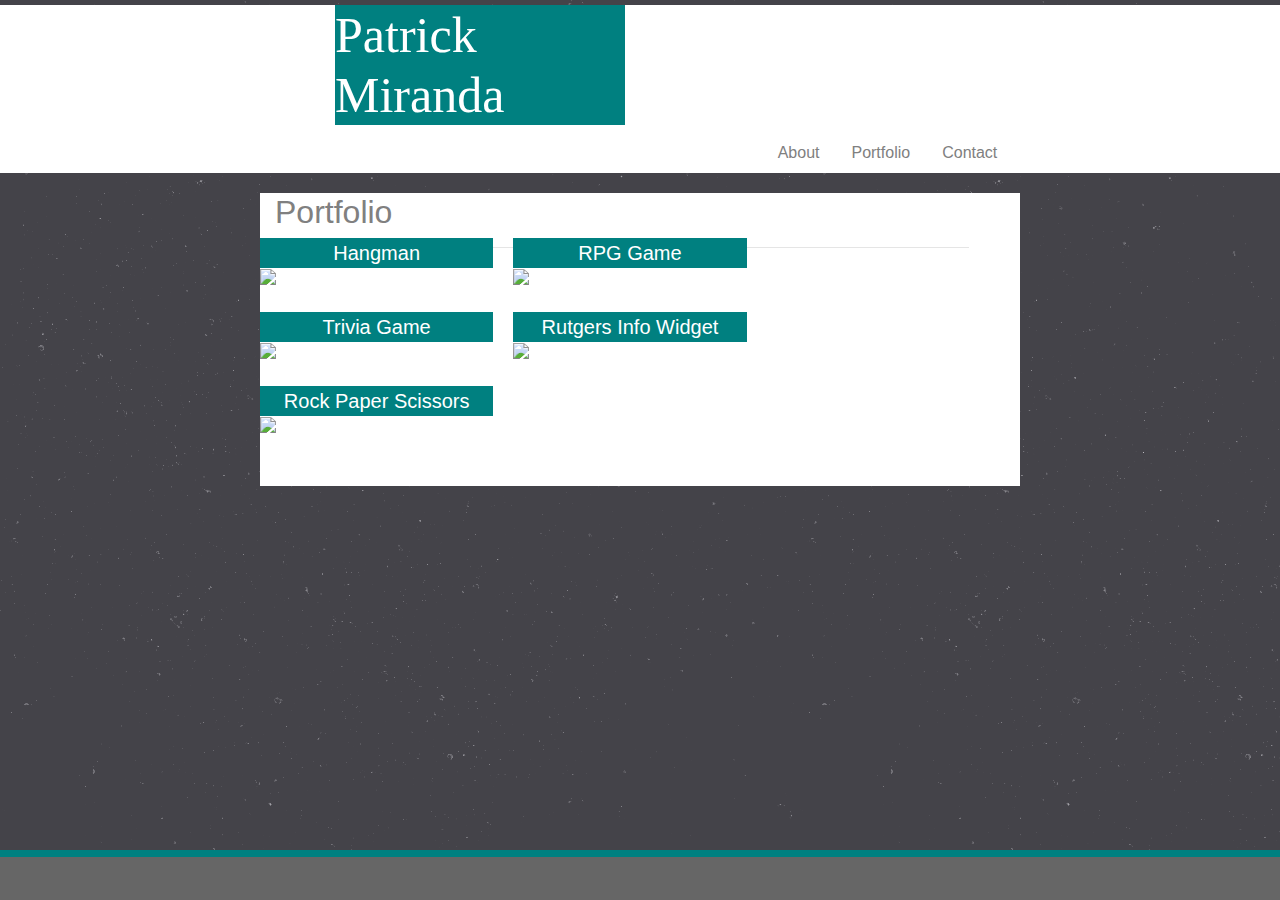
==== portfolio.html @ fc236326 "moved files out of folder" ====
<!DOCTYPE html>
<html lang="en">
<head>
 <link rel="stylesheet" href="https://maxcdn.bootstrapcdn.com/bootstrap/4.0.0/css/bootstrap.min.css" integrity="sha384-Gn5384xqQ1aoWXA+058RXPxPg6fy4IWvTNh0E263XmFcJlSAwiGgFAW/dAiS6JXm" crossorigin="anonymous">
    <meta charset="UTF-8">
    <meta name="viewport" content="width=device-width, initial-scale=1.0">
    <meta http-equiv="X-UA-Compatible" content="ie=edge">
    <link rel="stylesheet" type="text/css" href="assets/style.css">
    <title>Document</title>
</head>
<body>
        <div class="container-fluid">
                <div class="row align-items-end" style="background-color: white""width:960px">
                    <div class="col-lg-3 offset-lg-3 align-self-end">
                        <h1>Patrick Miranda</h1>
                    </div>
                    <div class="col-lg-4 offset-lg-7">
                        <nav class="nav">
                                <a class="nav-link" href="index.html">About</a>
                                <a class="nav-link" href="portfolio.html">Portfolio</a>
                                <a class="nav-link" href="contact.html">Contact</a>
                              </nav>
                    </div>
                </div>
            </div>
            <div class="container">
                <div class="row">
                    <div class="col-md-8 offset-md-2" style="background-color:white">
                        <h2>Portfolio</h2>
                        <hr / width="90%">
                        <div class="row">   
                
                            <div class="wrapper">
                            <img class="logo" src="Images/hangman.jpg">
                               
                                <div class ="link" href="">Hangman</div>
                             </div>   
                            
                        
                           
                       
                        
                            <div class="wrapper">
                            <img class="logo" src="Images/5563078.jpg">
                                <div class="link" href="">RPG Game</div>
                            
                             </div>
                    </div>
        
                    <div class="row">
                            <div class="wrapper">
                            <img class="logo" src="Images/We-Want-You.png">
                                
                                    <div class="link" href="">Trivia Game</div>
                             </div>
                        
        
                        
                            <div class="wrapper">
                            <img class="logo" src="Images/rutgers.jpg">
                                
                                <div class="link" href="">Rutgers Info Widget</div>
                            </div>         
                        
                    </div>        
                        
                    <div class="row">
                            <div class="wrapper">
                            <img class="logo" src="Images/download.jpg">
                                
                                <div class="link" href="">Rock Paper Scissors</div>
                            </div>  
                                   
                        
                    </div>
                    
                    </div>
                </div>
            </div>

            <div class="footer">
            </div>    
</body>
</html>
---- assets/style.css ----
body {
    background-image: url("../images/stardust_@2X.png")
}
h1 {
    color: white;
    background-color: teal;
    font-family: 'Times New Roman', Times, serif;
    height: 100%;
    font-size: 50px;
}
#profile-pic {
    float: left;
    width: 200px;
    padding: 10px;
}
.nav-link {
    color: gray;
}
h2 {
    color: gray;
}
.container-fluid {
    padding-bottom: 20px;
    padding-top: 5px;
}
#profile-pic {
    height: 300px;
}
p {
    margin: 50px;
    line-height: 40px;
}
#section {
    padding-bottom: 100px;
    width: 960px;
}
.footer {
    position: fixed;
    bottom: 0;
    width: 100%;
    height: 50px;
    background-color: #666666;
    border-top-style: solid;
    border-top-color: teal;
    border-top-width: 7px;
    z-index: 1;
}

.wrapper {
    position: relative;
    display: inline-block;
    padding-bottom: 20px;
    padding-right: 20px;
    width: 33.33%;
}
.logo {
    height: 200px;
}
.link {
    text-align: center;
    position: relative;
    font-size: 20px;
    color: white;
    background-color: teal;
    width: 100%;
    bottom: 50px;
    z-index: 1;
}
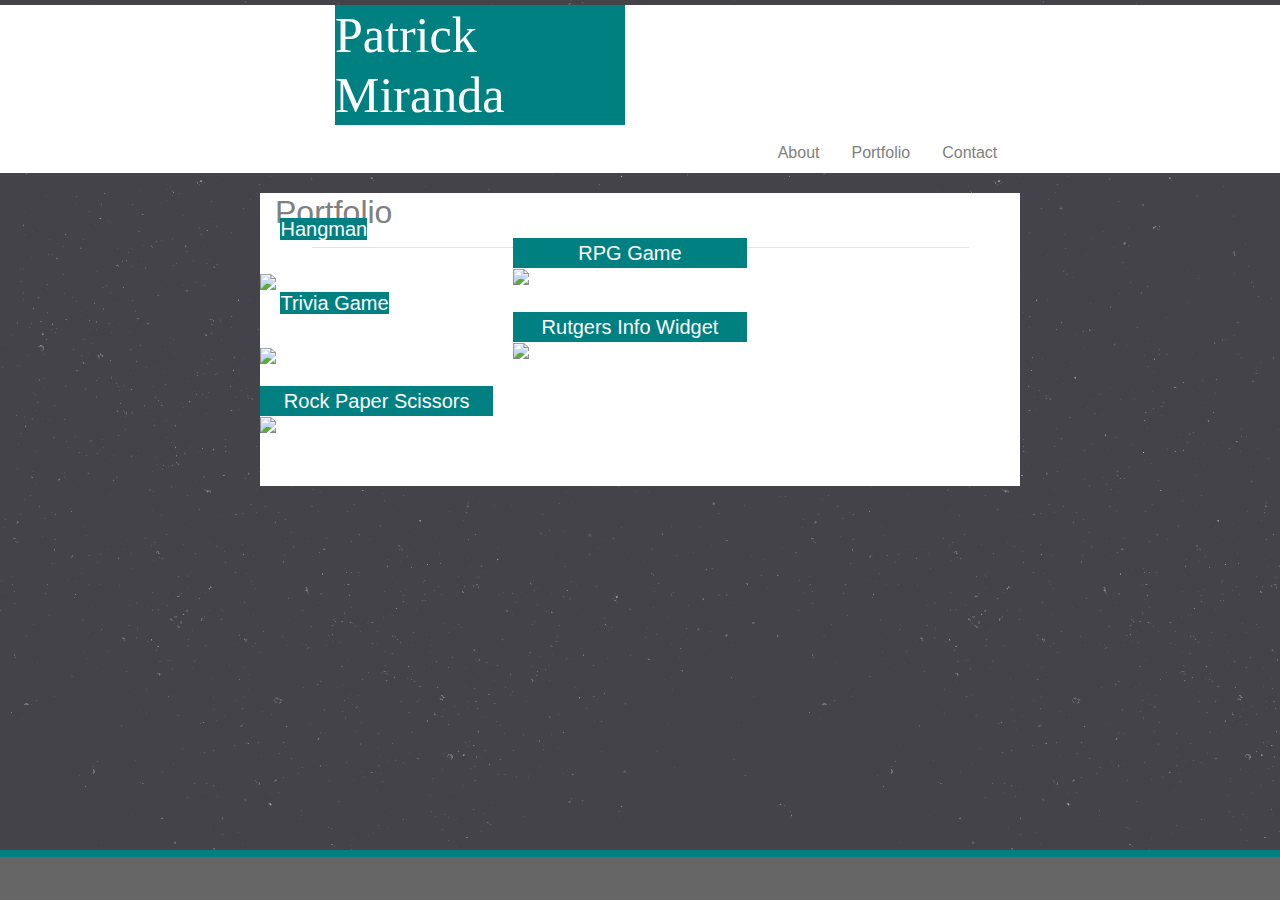
==== commit a70d39d8: "linked the homeworks" ====
--- a/portfolio.html
+++ b/portfolio.html
@@ -33,7 +33,7 @@
                             <div class="wrapper">
                             <img class="logo" src="Images/hangman.jpg">
                                
-                                <div class ="link" href="">Hangman</div>
+                                <a class ="link" href="https://patmiranda.github.io/Crystals/">Hangman</a>
                              </div>   
                             
                         
@@ -51,7 +51,7 @@
                             <div class="wrapper">
                             <img class="logo" src="Images/We-Want-You.png">
                                 
-                                    <div class="link" href="">Trivia Game</div>
+                                    <a class="link" href="https://patmiranda.github.io/TriviaGame/index.html">Trivia Game</a>
                              </div>
                         
         
